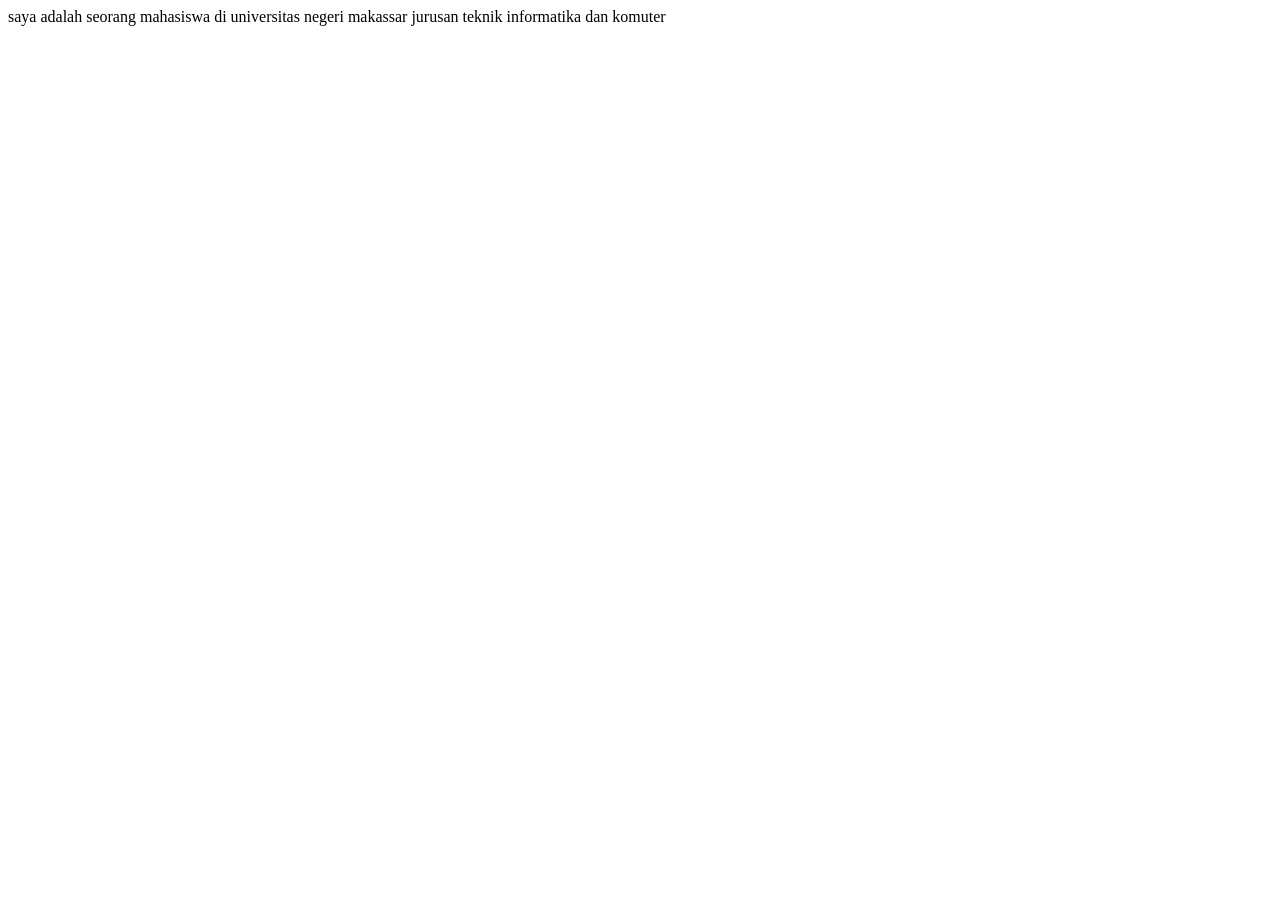
==== about.html @ 36495463 "Menambahkan file about dan kontak" ====
<!DOCTYPE html>
<html lang="en">
<head>
    <meta charset="UTF-8">
    <meta name="viewport" content="width=device-width, initial-scale=1.0">
    <title>Document</title>
</head>
<body>saya adalah seorang mahasiswa di universitas negeri makassar jurusan teknik informatika dan komuter
    
</body>
</html>
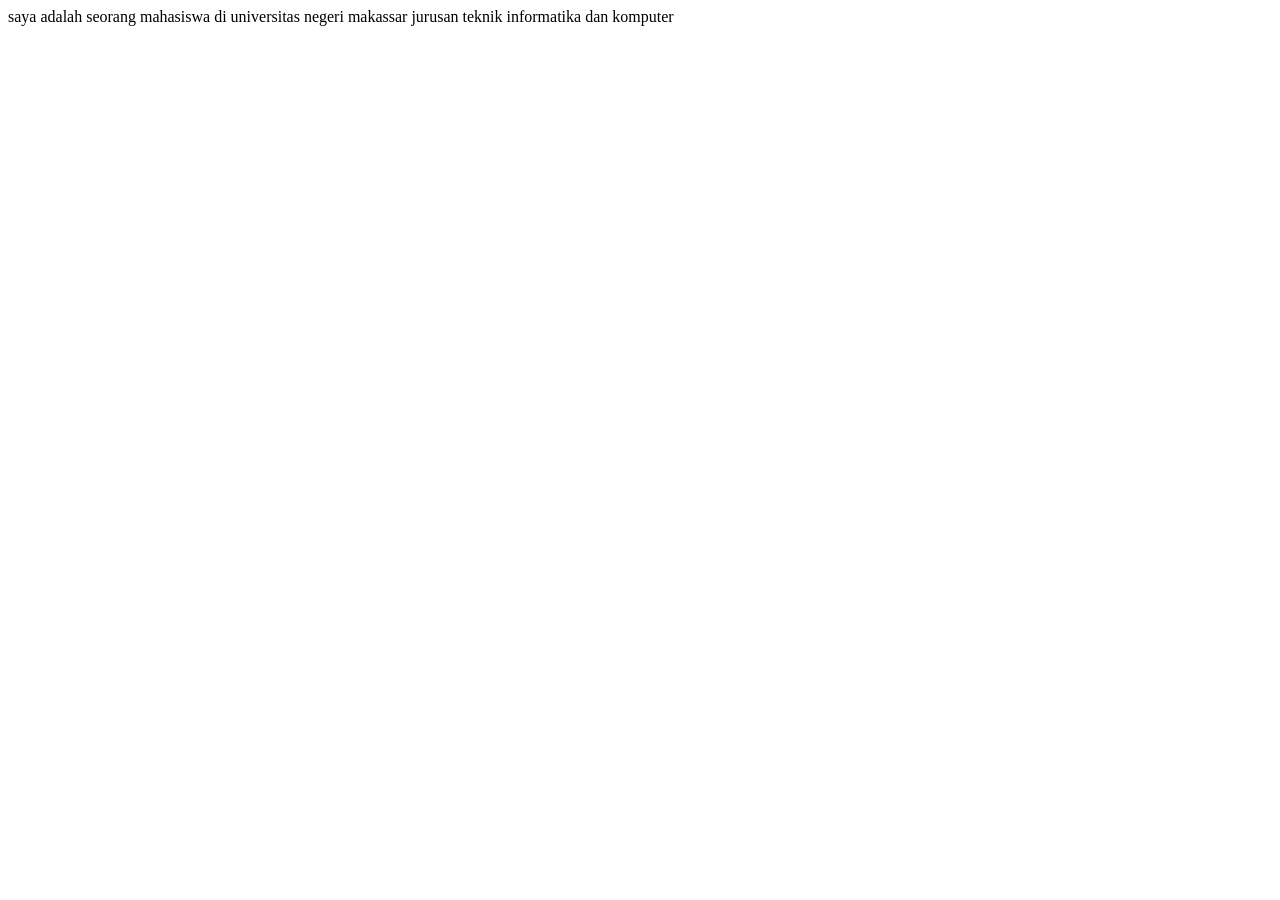
==== commit 488ae356: "tambah readme" ====
--- a/about.html
+++ b/about.html
@@ -5,7 +5,7 @@
     <meta name="viewport" content="width=device-width, initial-scale=1.0">
     <title>Document</title>
 </head>
-<body>saya adalah seorang mahasiswa di universitas negeri makassar jurusan teknik informatika dan komuter
+<body>saya adalah seorang mahasiswa di universitas negeri makassar jurusan teknik informatika dan komputer
     
 </body>
 </html> 
